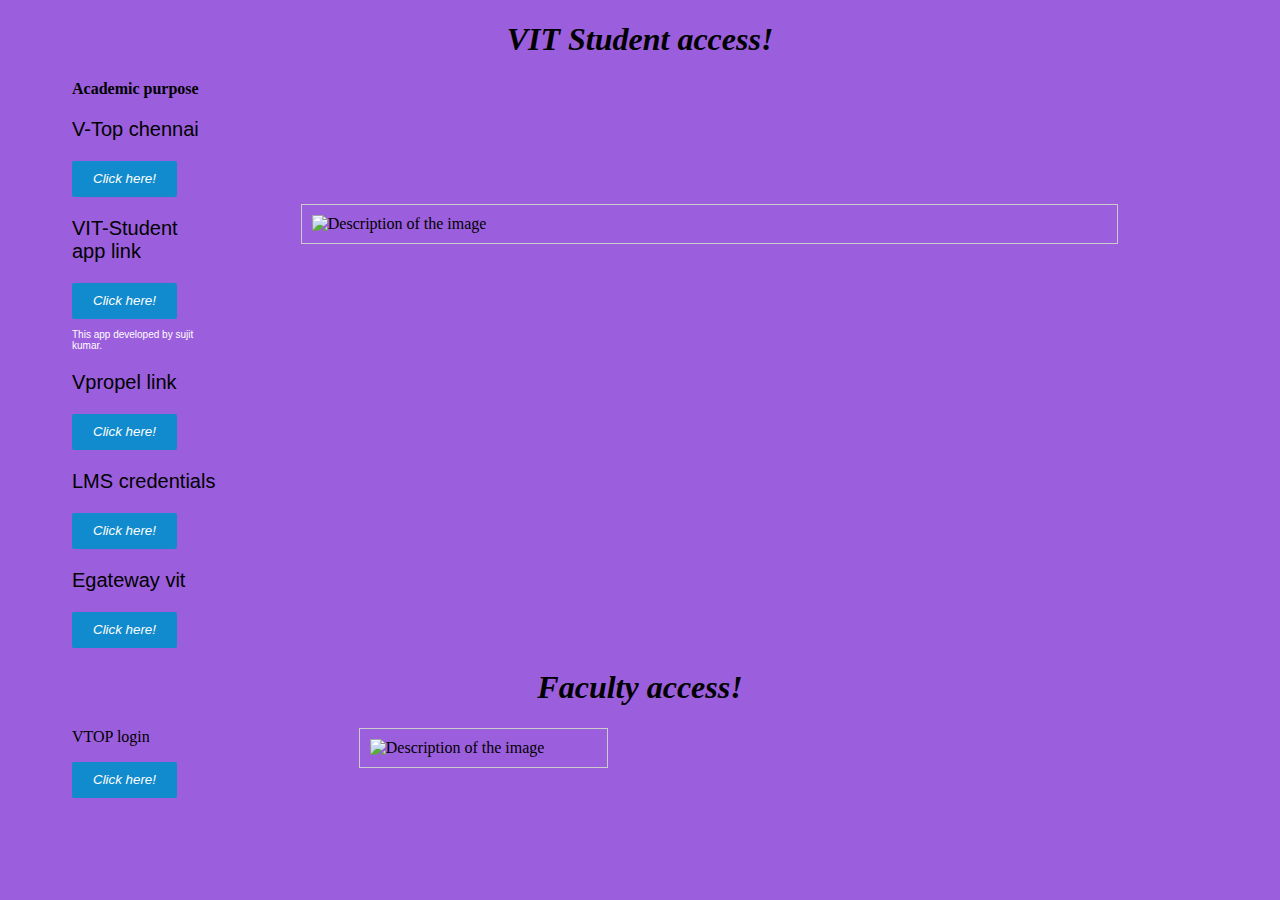
==== index.html @ 549484bd "Rename website.html to index.html" ====
<!DOCTYPE html>
<html>
  <head>
    <title>VIT logins!</title>
    <script>
      document.addEventListener("visibilitychange",function() {
        if (document.hidden) {
          document.title = "Please come back!";
        } else {
          document.title = "Welcome back user!";
        }
      });
    </script>
    <style>
      .c-app {
        background-color: rgb(17, 139, 205);
        color: white;
        border: none;
        height: 36px;
        width: 105px;
        border-radius:2px;
        cursor:pointer;
        margin-right:8px;
        transition: padding-top 1s,
        padding-bottom 1s,
        padding-left 1s,
        padding-right 1s;
        margin-bottom:0;
      }
      .c-app:hover {
        background-color: blue
        padding-top 18px;
        padding-bottom:18px;
        padding-left: 36px;
        padding-right:36px;
      }
      .c-app:active {
        background-color:aqua;
      }
      .who {
        font-family:Arial;
        font-size:10px;
        color: white;
      }
      .title {
        font-family:Arial;
        font-size:20px;
        margin-bottom:3;
      }
      .ig {
        margin-left:80px;
      }
    </style>
    
  </head>
  <body>
    <h1 align=center><i> VIT Student access!</i></h1>
<p ><b>Academic purpose</b></p>
<div style="float: right; width: 70%; margin: 90px; padding: 10px; border: 1px solid #ccc;">
  <img src="https://vit.ac.in/sites/default/files/header_banner/ban1.png" alt="Description of the image" style="width: 100%;">
</div>
<p class="title">
  V-Top chennai
</p>
<button onclick="window.location.href='https://vtopcc.vit.ac.in/vtop/login'"class="c-app"><i>Click here!</i>
</button>

<p class="title">
  VIT-Student app link 
</p>
<button onclick="window.location.href='https://vtopchennai.therealsuji.tk/'"class="c-app" ><i>Click here!</i>
</button>
<p class="who">This app developed by sujit kumar.
</p>

<p class="title">
  Vpropel link 
</p>
<button onclick="window.location.href='https://www.vpropel.in/loginn/'"class="c-app"><i>Click here!</i>
</button>
<p class="title">
  LMS credentials
</p>
<button onclick="window.location.href='https://lms.vit.ac.in/login/index.php'"class="c-app"><i>Click here!</i>
</button>
</p>
<p class="title">
  Egateway vit
</p>
<button onclick="window.location.href='https://egateway.vit.ac.in/database'"class="c-app"><i>Click here!</i>
</button>
<h1 align=center><i>Faculty access!</i></h1>
<div style="float: right; width: 20%; margin-right: 600px; padding: 10px; border: 1px solid #ccc;">
  <img src="https://vit.ac.in/system/files/004A4859_0_0.jpg" alt="Description of the image" style="width: 100%;">
</div>
<p class=""title">
  VTOP login
</p>

<button onclick="window.location.href='https://vtopcc.vit.ac.in/vtop/login'"class="c-app"><i>Click here!</i>
</button>
<body bgcolor="#9B5EDD"></body>
<body leftmargin=72 top margin=72>
  </body>
</html>
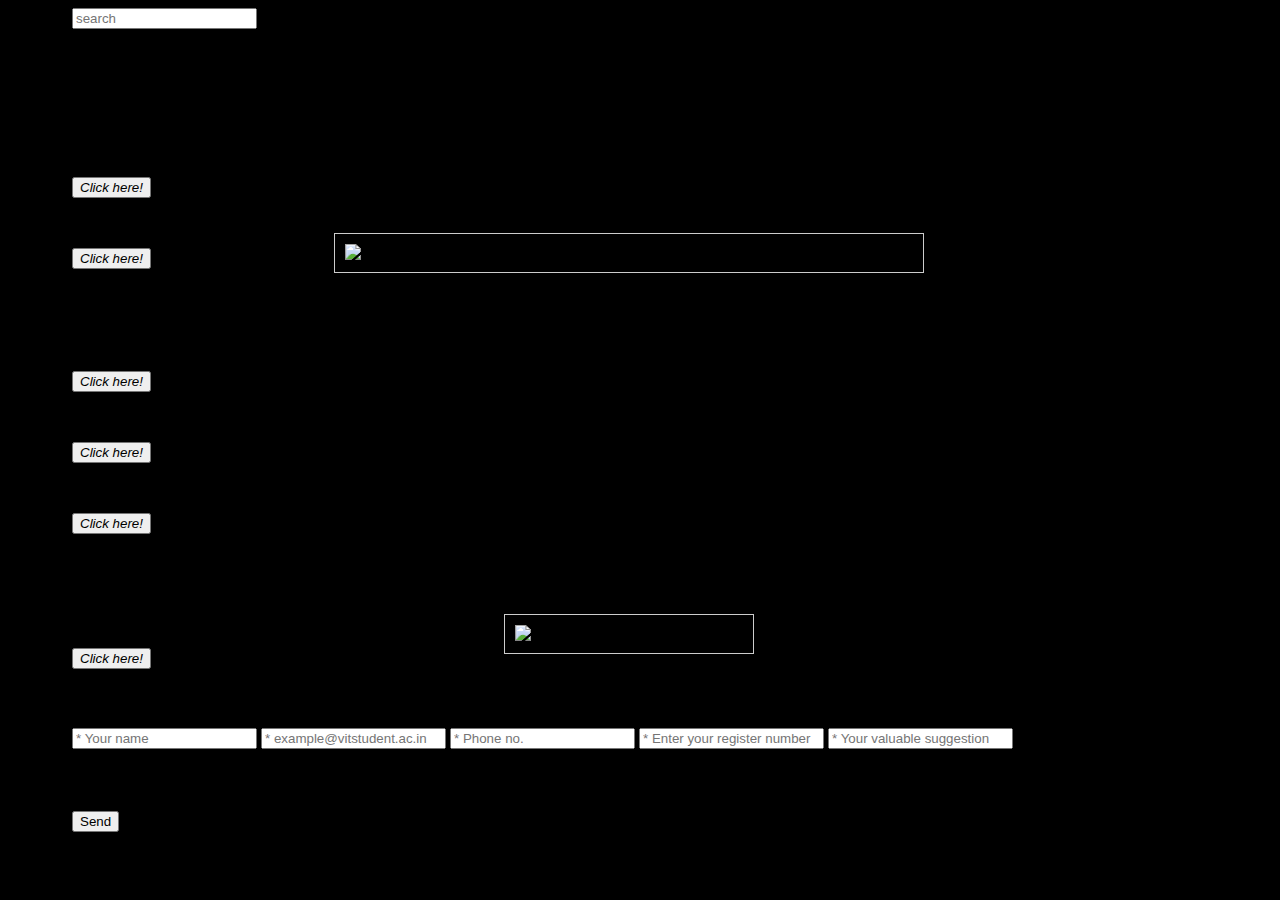
==== commit 8aba16ce: "Update index.html" ====
--- a/index.html
+++ b/index.html
@@ -11,99 +11,85 @@
         }
       });
     </script>
-    <style>
-      .c-app {
-        background-color: rgb(17, 139, 205);
-        color: white;
-        border: none;
-        height: 36px;
-        width: 105px;
-        border-radius:2px;
-        cursor:pointer;
-        margin-right:8px;
-        transition: padding-top 1s,
-        padding-bottom 1s,
-        padding-left 1s,
-        padding-right 1s;
-        margin-bottom:0;
-      }
-      .c-app:hover {
-        background-color: blue
-        padding-top 18px;
-        padding-bottom:18px;
-        padding-left: 36px;
-        padding-right:36px;
-      }
-      .c-app:active {
-        background-color:aqua;
-      }
-      .who {
-        font-family:Arial;
-        font-size:10px;
-        color: white;
-      }
-      .title {
-        font-family:Arial;
-        font-size:20px;
-        margin-bottom:3;
-      }
-      .ig {
-        margin-left:80px;
-      }
-    </style>
-    
+    <link rel="icon" type="image/png" sizes="32x32" href="[data-uri]">
+    <link rel="icon" type="image/png" sizes="64x64" href="[data-uri]">
+    <link rel="icon" type="image/png" sizes="180x180" href="[data-uri]">
+    <link rel="stylesheet" href="style.css">  
   </head>
-  <body>
-    <h1 align=center><i> VIT Student access!</i></h1>
-<p ><b>Academic purpose</b></p>
-<div style="float: right; width: 70%; margin: 90px; padding: 10px; border: 1px solid #ccc;">
-  <img src="https://vit.ac.in/sites/default/files/header_banner/ban1.png" alt="Description of the image" style="width: 100%;">
+<body>
+  <div class="stylesheet">
+    <input class="searc" type="search" placeholder="search">
+    <h1 class="texts" align=center ><i> VIT Student access!</i></h1>
+    <p class="texts" margin-left:20px;><b>Academic purpose</b></p>
+    <div style="float: right; display:flex; width: 50%; margin: 90px; padding: 10px; align-content: center;margin-right: 25% ; border: 1px solid #ccc;">
+      <img src="https://vit.ac.in/sites/default/files/header_banner/ban1.png" alt="Description of the image" style="width: 100%;">
+    </div>
+    <p class="title">
+      V-Top chennai
+    </p>
+    <button onclick="window.location.href='https://vtopcc.vit.ac.in/vtop/login'"class="c-app"><i>Click here!</i>
+    </button>
+    <p class="title">
+      VIT-Student app link 
+    </p>
+    <button onclick="window.location.href='https://vtopchennai.therealsuji.tk/'"class="c-app" ><i>Click here!</i>
+    </button>
+    <p class="who">
+      This app developed by sujit kumar.
+    </p>
+    <p class="title">
+      Vpropel link 
+    </p>
+    <button onclick="window.location.href='https://www.vpropel.in/loginn/'"class="c-app"><i>Click here!</i>
+    </button>
+    <p class="title">
+      LMS credentials
+    </p>
+    <button onclick="window.location.href='https://lms.vit.ac.in/login/index.php'"class="c-app"><i>Click here!</i>
+    </button>
+    <p class="title">
+       Egateway vit
+    </p>
+    <button onclick="window.location.href='https://egateway.vit.ac.in/database'"class="c-app"><i>Click here!</i>
+    </button>
+  </div>
+<div class="styleshee">
+  <h1 class="text" align=center ><i>Faculty access!</i></h1>
+  <div style="float: right; display:flex; width: 20%; margin-right: 40%; padding: 10px; border: 1px solid #ccc;">
+    <img src="https://vit.ac.in/system/files/004A4859_0_0.jpg" alt="Description of the image" style="width: 100%;">   
+  </div>
+  <p class="titl">
+    VTOP login 
+  </p>
+  <button onclick="window.location.href='https://vtopcc.vit.ac.in/vtop/login'"class="c-app"><i>Click here!</i>
+  </button>
 </div>
-<p class="title">
-  V-Top chennai
-</p>
-<button onclick="window.location.href='https://vtopcc.vit.ac.in/vtop/login'"class="c-app"><i>Click here!</i>
-</button>
-
-<p class="title">
-  VIT-Student app link 
-</p>
-<button onclick="window.location.href='https://vtopchennai.therealsuji.tk/'"class="c-app" ><i>Click here!</i>
-</button>
-<p class="who">This app developed by sujit kumar.
-</p>
-
-<p class="title">
-  Vpropel link 
-</p>
-<button onclick="window.location.href='https://www.vpropel.in/loginn/'"class="c-app"><i>Click here!</i>
-</button>
-<p class="title">
-  LMS credentials
-</p>
-<button onclick="window.location.href='https://lms.vit.ac.in/login/index.php'"class="c-app"><i>Click here!</i>
-</button>
-</p>
-<p class="title">
-  Egateway vit
-</p>
-<button onclick="window.location.href='https://egateway.vit.ac.in/database'"class="c-app"><i>Click here!</i>
-</button>
-<h1 align=center><i>Faculty access!</i></h1>
-<div style="float: right; width: 20%; margin-right: 600px; padding: 10px; border: 1px solid #ccc;">
-  <img src="https://vit.ac.in/system/files/004A4859_0_0.jpg" alt="Description of the image" style="width: 100%;">
-</div>
-<p class=""title">
-  VTOP login
-</p>
-
-<button onclick="window.location.href='https://vtopcc.vit.ac.in/vtop/login'"class="c-app"><i>Click here!</i>
-</button>
-<body bgcolor="#9B5EDD"></body>
+<body  bgcolor="#000000"></body>
 <body leftmargin=72 top margin=72>
-  </body>
+  <div class="container">
+    <form onsubmit="mailsending(); reset(); return false;"">
+        <h3 class="repo">
+          Report and suggestion!
+        </h3>
+        <input type="text" id="name" placeholder="* Your name" required>
+        <input type="email" id="email" placeholder="* example@vitstudent.ac.in" required pattern="[a-z0-9._%+-]+@vitstudent.ac.in$">
+        <input type="tel" id="mobile" placeholder="* Phone no." required pattern="[0-9]{10}">
+        <input type="text" id="regno" placeholder="* Enter your register number" required pattern="[0-9]{2}[A-Za-z]{3}[0-9]{4}$">
+        <input id="message" rows="4" placeholder="* Your valuable suggestion" required >
+        <h6>*If you press the send button it redirect to your mail 
+        </h6>
+        <button type="submit">
+          Send
+        </button> 
+      </form>
+  </div>
+  <script>
+    function mailsending(){
+        const recipient="narayanan08011965@gmail.com";
+        const sender=document.getElementById("email").value;
+        const message="Hi I am "+document.getElementById("name").value + "and I suggest that"+ document.getElementById("message").value ;
+        location.href=`mailto:${recipient}?cc=${sender}&body=${message}`;
+    }
+  </script>
+</body>
 </html>
-
-
-
-
